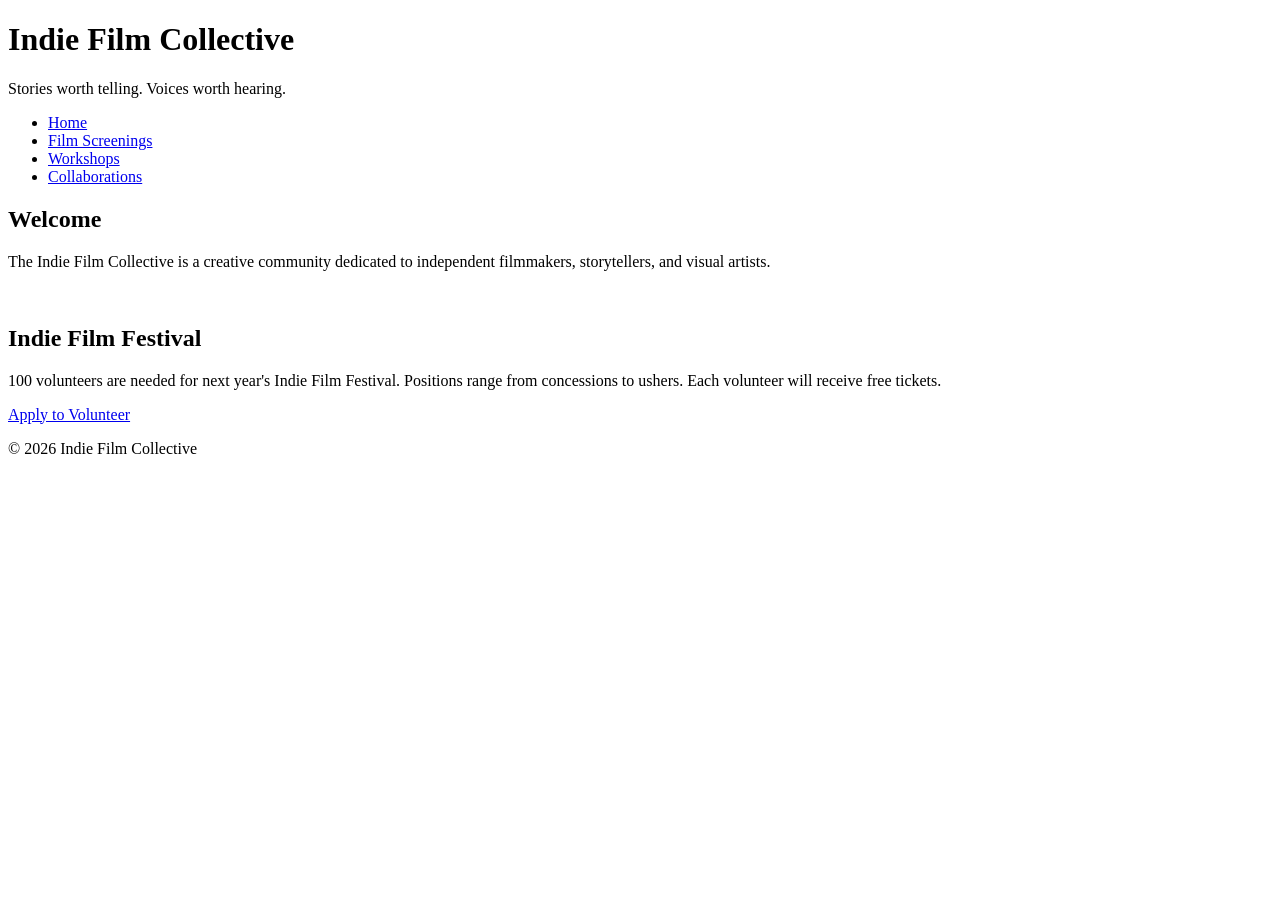
==== index.html @ 4c699a09 "Added new pages & their content" ====
<!DOCTYPE html>
<html lang="en">
<head>
    <meta charset="UTF-8">
    <meta name="viewport" content="width=device-width, initial-scale=1.0">
    <title>Indie Film Collective</title>
    <link rel="stylesheet" href="styles.css">
</head>

<body>
<!-- Copy and paste this header in each new page -->
<header>
    <h1>Indie Film Collective</h1>
    <p>Stories worth telling. Voices worth hearing.</p>
</header>
<!-- Update these hrefs to relative links to their new pages and copy and paste in each new page -->
<nav>
    <ul>
        <li><a href="index.html">Home</a></li>
        <li><a href="screenings.html">Film Screenings</a></li>
        <li><a href="workshops.html">Workshops</a></li>
        <li><a href="collaborations.html">Collaborations</a></li>
    </ul>
</nav>
<main>
    <!-- This section stays on the homepage -->
    <section>
        <h2>Welcome</h2>
        <p>The Indie Film Collective is a creative community dedicated to independent filmmakers, storytellers, and visual artists.</p>
        <img src="images/filmmaker.jpg" width="500" alt="">
    </section>
</main>
<!--Copy this aside in each new page-->
<aside>
    <h2>Indie Film Festival</h2>
    <p>100 volunteers are needed for next year's Indie Film Festival. Positions range from concessions to ushers. Each volunteer will receive free tickets.</p>
    <a href="#">Apply to Volunteer</a>
</aside>
<!--Copy this footer in each new page-->
<footer>
    <p>&copy; 2026 Indie Film Collective</p>
</footer>
</body>
</html>
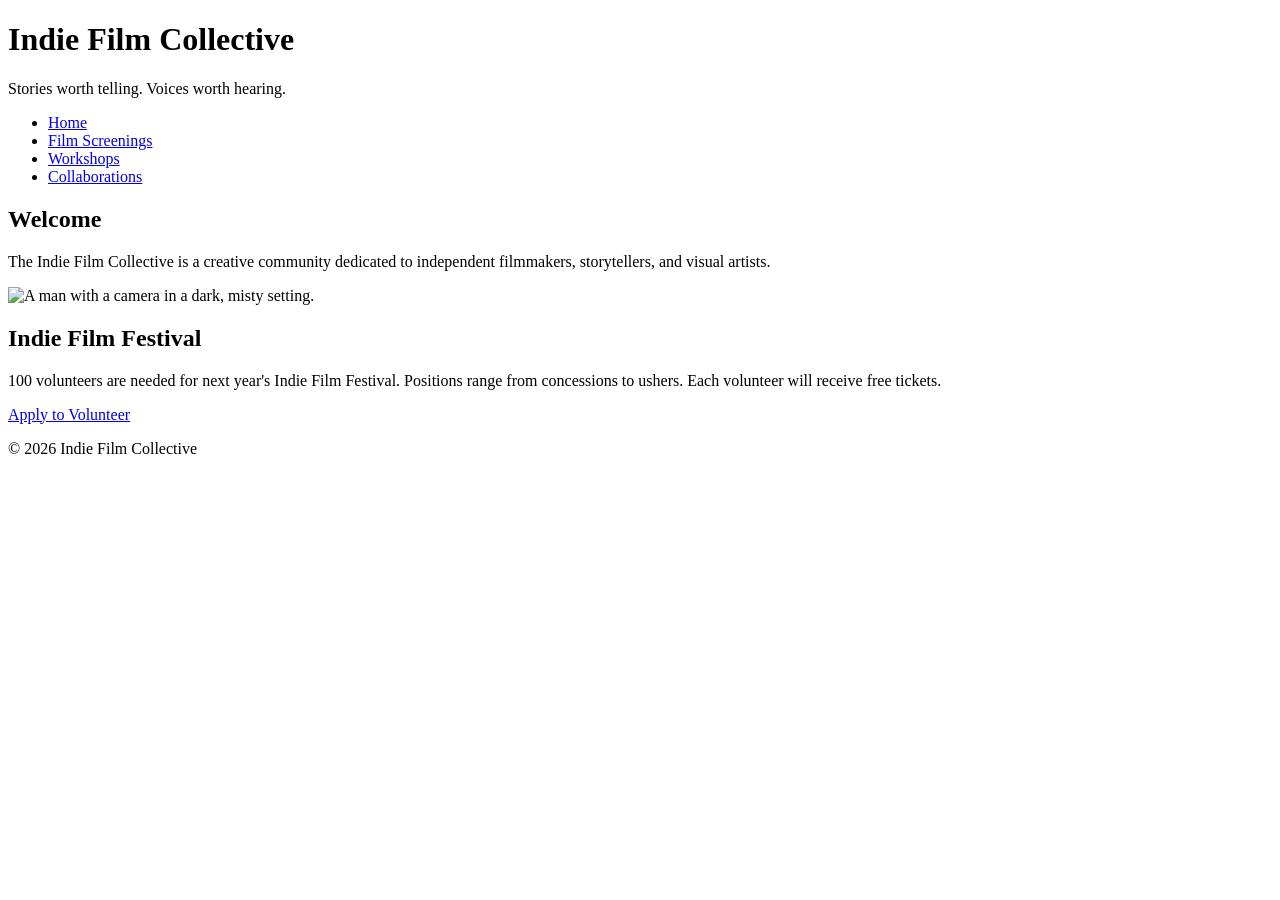
==== commit d656d626: "Added Accessibility, styles.css linkage, & iteration of HTML" ====
--- a/index.html
+++ b/index.html
@@ -27,7 +27,7 @@
     <section>
         <h2>Welcome</h2>
         <p>The Indie Film Collective is a creative community dedicated to independent filmmakers, storytellers, and visual artists.</p>
-        <img src="images/filmmaker.jpg" width="500" alt="">
+        <img src="images/filmmaker.jpg" width="500" alt="A man with a camera in a dark, misty setting.">
     </section>
 </main>
 <!--Copy this aside in each new page-->
